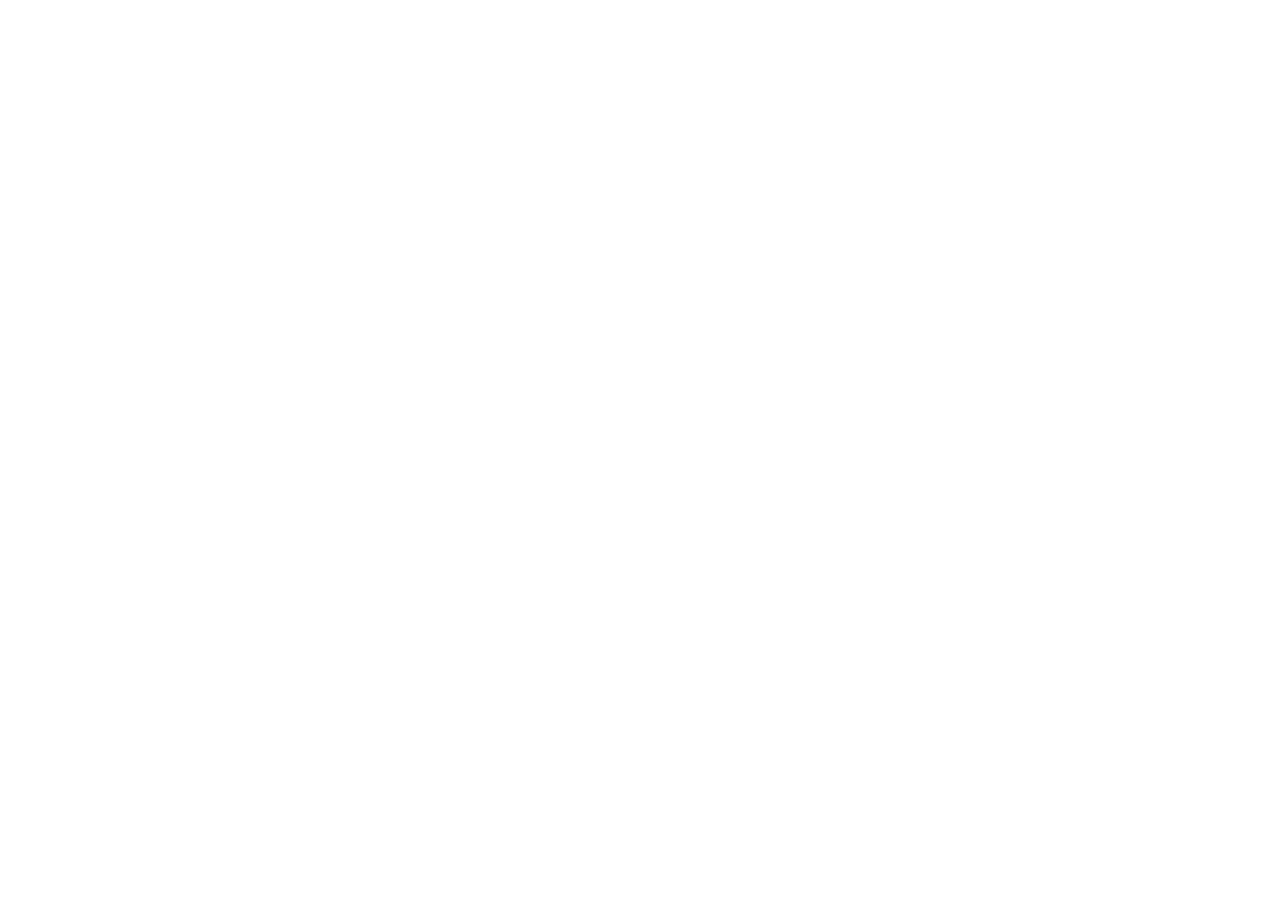
==== index.html @ d836e95f "FIX new thing destroy maps ig" ====
<!DOCTYPE html>
<html lang="en">
<head>
    <meta charset="UTF-8">
    <meta name="viewport" content="width=device-width, initial-scale=1.0">
    <title>Document</title>
    <script src="https://cdn.rawgit.com/dcodeIO/protobuf.js/6.11.3/dist/protobuf.min.js"></script>
    <script async src="https://unpkg.com/es-module-shims@1.3.6/dist/es-module-shims.js"></script>
    <script type="importmap">
        {
          "imports": {
            "three": "https://unpkg.com/three@0.145.0/build/three.module.js"
          }
        }
    </script>
    <script src="https://cdnjs.cloudflare.com/ajax/libs/three.js/110/three.min.js"></script>
    <script src="main.js" type="module" defer></script>
    <link rel="stylesheet" href="style.css">
</head>
<body>
    <main>

    </main>
    <aside>
        <menu>
            <div class="snap">
                <div class="slider">
                    <p class="slider-label">Position</p>
                    <input type="range" min="0" max="16" step="0.01" value="0">
                </div>
                <div class="slider">
                    <p class="slider-label">Rotation</p>
                    <input type="range" min="0" max="90" step="0.01" value="0">
                </div>
            </div>
            <div class="objects">
                <div class="object-start" id="start">S</div>
                <div class="object-finish" id="finish">F</div>
                <div class="object-sign" id="sign"><img src="models/sign-detailed.png"></div>
                <div class="object" id="default"><img src="textures/default.png"></div>
                <div class="object" id="grabbable"><img src="textures/grabbable.png"></div>
                <div class="object" id="ice"><img src="textures/ice.png"></div>
                <div class="object" id="lava"><img src="textures/lava.png"></div>
                <div class="object" id="wood"><img src="textures/wood.png"></div>
                <div class="object" id="grappleable"><img src="textures/grapplable.png"></div>
                <div class="object" id="grappleable_lava"><img src="textures/grapplable_lava.png"></div>
                <div class="object" id="grabbable_crumbling"><img src="textures/grabbable_crumbling.png"></div>
                <div class="object" id="default_colored"><img src="textures/default_colored.png"></div>
                <div class="object" id="bouncing"><img src="textures/bouncing.png"></div>
            </div>
            <div class="shapes">
                <div class="shape selected" id="cube"><img src="models/cube.png"></div>
                <div class="shape" id="sphere"><img src="models/sphere.png"></div>
                <div class="shape" id="cylinder"><img src="models/cylinder.png"></div>
                <div class="shape" id="pyramid"><img src="models/pyramid.png"></div>
                <div class="shape" id="prism"><img src="models/prism.png"></div>
            </div>
            <p>complexity: 0</p>
            <div class="controls">
                <button class="mode" id="scale">
                    <svg width="24px" height="24px" stroke-width="1.5" viewBox="0 0 24 24" fill="none" xmlns="http://www.w3.org/2000/svg" color="#000000"><path d="M9 9L4 4m0 0v4m0-4h4M15 9l5-5m0 0v4m0-4h-4M9 15l-5 5m0 0v-4m0 4h4M15 15l5 5m0 0v-4m0 4h-4" stroke="#000000" stroke-width="1.5" stroke-linecap="round" stroke-linejoin="round"></path></svg>
                </button>
                <button class="mode" id="rotate">
                    <svg xmlns="http://www.w3.org/2000/svg" viewBox="0 0 24 24" width="24" height="24"><path fill="none" d="M0 0h24v24H0z"/><path d="M13.414 6l1.829 1.828-1.415 1.415L9.586 5 13.828.757l1.415 1.415L13.414 4H16a5 5 0 0 1 5 5v4h-2V9a3 3 0 0 0-3-3h-2.586zM15 11v10a1 1 0 0 1-1 1H4a1 1 0 0 1-1-1V11a1 1 0 0 1 1-1h10a1 1 0 0 1 1 1zm-2 1H5v8h8v-8z" fill="#000"/></svg>
                </button>
                <button class="mode" id="move">                     
                    <svg xmlns="http://www.w3.org/2000/svg" viewBox="0 0 24 24" width="24" height="24"><path fill="none" d="M0 0h24v24H0z"/><path d="M11 11V5.828L9.172 7.657 7.757 6.243 12 2l4.243 4.243-1.415 1.414L13 5.828V11h5.172l-1.829-1.828 1.414-1.415L22 12l-4.243 4.243-1.414-1.415L18.172 13H13v5.172l1.828-1.829 1.415 1.414L12 22l-4.243-4.243 1.415-1.414L11 18.172V13H5.828l1.829 1.828-1.414 1.415L2 12l4.243-4.243 1.414 1.415L5.828 11z" fill="#000"/></svg>
                </button>
                <button class="mode" id="clone">
                    <svg width="24px" height="24px" stroke-width="1.5" viewBox="0 0 24 24" fill="none" xmlns="http://www.w3.org/2000/svg" color="#000000"><path d="M19.4 20H9.6a.6.6 0 01-.6-.6V9.6a.6.6 0 01.6-.6h9.8a.6.6 0 01.6.6v9.8a.6.6 0 01-.6.6z" stroke="#000000" stroke-width="1.5" stroke-linecap="round" stroke-linejoin="round"></path><path d="M15 9V4.6a.6.6 0 00-.6-.6H4.6a.6.6 0 00-.6.6v9.8a.6.6 0 00.6.6H9" stroke="#000000" stroke-width="1.5" stroke-linecap="round" stroke-linejoin="round"></path></svg>
                </button>
                <button id="delete">
                    <svg xmlns="http://www.w3.org/2000/svg" viewBox="0 0 24 24" width="24" height="24"><path fill="none" d="M0 0h24v24H0z"/><path d="M17 6h5v2h-2v13a1 1 0 0 1-1 1H5a1 1 0 0 1-1-1V8H2V6h5V3a1 1 0 0 1 1-1h8a1 1 0 0 1 1 1v3zm1 2H6v12h12V8zm-9 3h2v6H9v-6zm4 0h2v6h-2v-6zM9 4v2h6V4H9z" fill="#000"/></svg>
                </button>
            </div>
        </menu>
    </aside>
</body>
</html>
---- style.css ----
html, body, menu, aside, canvas{
    padding: 0;
    margin: 0;
    max-height: 100vh;
    overflow: hidden;
}
body {
    display: flex;
    flex-direction: row;
    height: 100vh;
}
p {
    margin: 0;
}
.slider {
    display: flex;
    flex-direction: row;
    padding: .5rem;
}
.snap {
    display: flex;
    padding: .5rem;
    flex-direction: column;
}
aside {
    background: #252526;
    width: 300px;
    display: none;
}
.objects {
    display: grid;
    justify-content: center;
    grid-template-columns: repeat(3, 70px);
    grid-template-rows: repeat(auto-fill, 1fr);
    grid-gap: 10px;
    padding-inline: 20px;
    border-top: 20px solid #3335;
    border-bottom: 20px solid #3335;
    background: #3335;
    height: 300px;
    overflow-y: scroll;
}
.objects::-webkit-scrollbar {
    width: 0;
}
.objects > div {
    background: #333;
    width: 70px;
    height: 70px;
    color: #fff;
    cursor: pointer;
}
.objects > div.selected, .shape.selected {
    background: #999;
    box-shadow: 0px 0px 6px #999;
}
.objects > div > img {
    height: 70px;
}
.shapes {
    display: grid;
    justify-content: center;
    grid-template-columns: repeat(3, 70px);
    grid-template-rows: repeat(auto-fill, 1fr);
    grid-gap: 10px;
    padding-inline: 20px;
    border-top: 20px solid #3335;
    border-bottom: 20px solid #3335;
    background: #3335;
}
.shape {
    background: #333;
    width: 70px;
    height: 70px;
    color: #fff;
    cursor: pointer;
}
.shape > img {
    height: 70px;
}
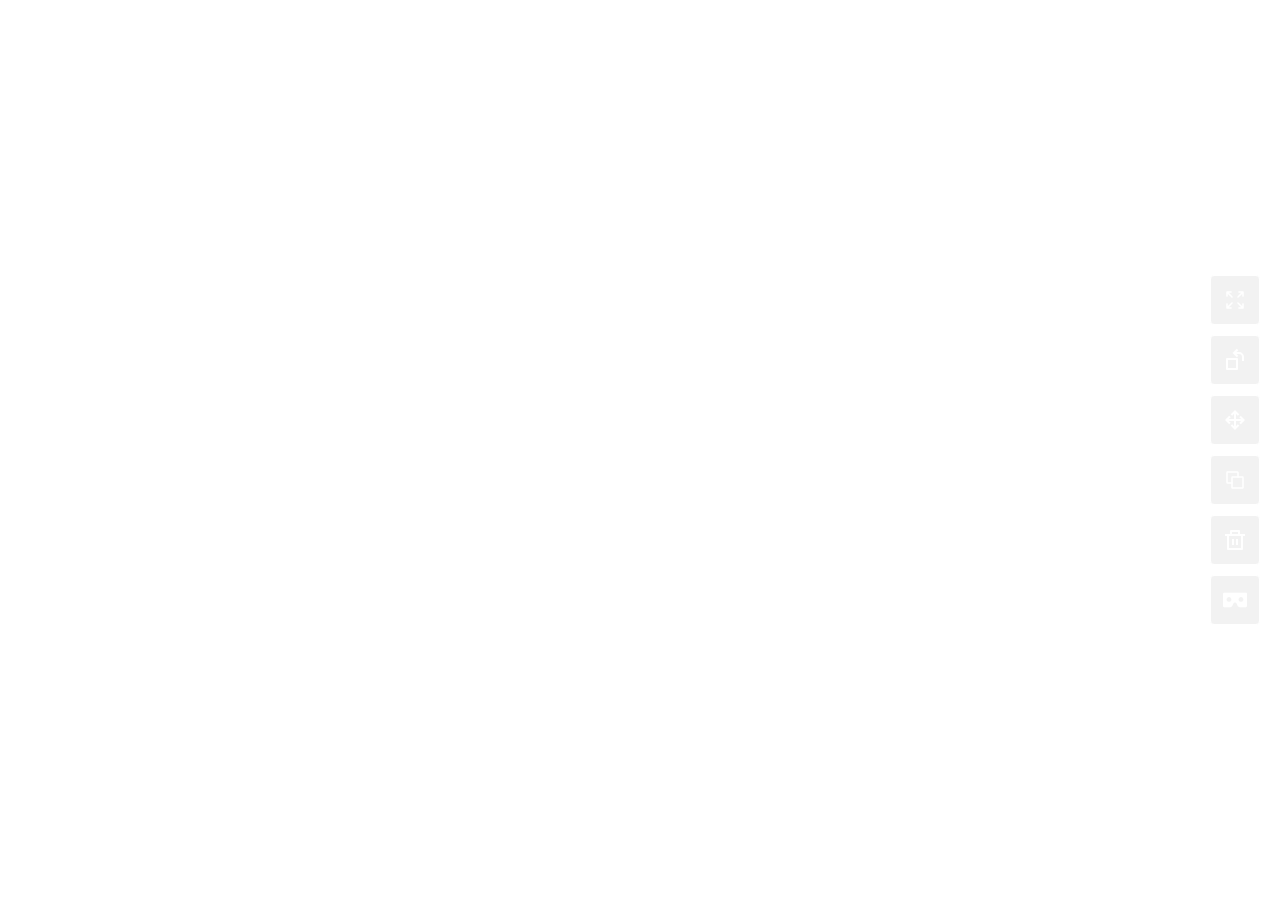
==== commit 0258dd1c: "functionality done" ====
--- a/index.html
+++ b/index.html
@@ -3,7 +3,7 @@
 <head>
     <meta charset="UTF-8">
     <meta name="viewport" content="width=device-width, initial-scale=1.0">
-    <title>Document</title>
+    <title>GRAB Web Editor | .index</title>
     <script src="https://cdn.rawgit.com/dcodeIO/protobuf.js/6.11.3/dist/protobuf.min.js"></script>
     <script async src="https://unpkg.com/es-module-shims@1.3.6/dist/es-module-shims.js"></script>
     <script type="importmap">
@@ -18,62 +18,26 @@
     <link rel="stylesheet" href="style.css">
 </head>
 <body>
-    <main>
-
-    </main>
-    <aside>
-        <menu>
-            <div class="snap">
-                <div class="slider">
-                    <p class="slider-label">Position</p>
-                    <input type="range" min="0" max="16" step="0.01" value="0">
-                </div>
-                <div class="slider">
-                    <p class="slider-label">Rotation</p>
-                    <input type="range" min="0" max="90" step="0.01" value="0">
-                </div>
-            </div>
-            <div class="objects">
-                <div class="object-start" id="start">S</div>
-                <div class="object-finish" id="finish">F</div>
-                <div class="object-sign" id="sign"><img src="models/sign-detailed.png"></div>
-                <div class="object" id="default"><img src="textures/default.png"></div>
-                <div class="object" id="grabbable"><img src="textures/grabbable.png"></div>
-                <div class="object" id="ice"><img src="textures/ice.png"></div>
-                <div class="object" id="lava"><img src="textures/lava.png"></div>
-                <div class="object" id="wood"><img src="textures/wood.png"></div>
-                <div class="object" id="grappleable"><img src="textures/grapplable.png"></div>
-                <div class="object" id="grappleable_lava"><img src="textures/grapplable_lava.png"></div>
-                <div class="object" id="grabbable_crumbling"><img src="textures/grabbable_crumbling.png"></div>
-                <div class="object" id="default_colored"><img src="textures/default_colored.png"></div>
-                <div class="object" id="bouncing"><img src="textures/bouncing.png"></div>
-            </div>
-            <div class="shapes">
-                <div class="shape selected" id="cube"><img src="models/cube.png"></div>
-                <div class="shape" id="sphere"><img src="models/sphere.png"></div>
-                <div class="shape" id="cylinder"><img src="models/cylinder.png"></div>
-                <div class="shape" id="pyramid"><img src="models/pyramid.png"></div>
-                <div class="shape" id="prism"><img src="models/prism.png"></div>
-            </div>
-            <p>complexity: 0</p>
-            <div class="controls">
-                <button class="mode" id="scale">
-                    <svg width="24px" height="24px" stroke-width="1.5" viewBox="0 0 24 24" fill="none" xmlns="http://www.w3.org/2000/svg" color="#000000"><path d="M9 9L4 4m0 0v4m0-4h4M15 9l5-5m0 0v4m0-4h-4M9 15l-5 5m0 0v-4m0 4h4M15 15l5 5m0 0v-4m0 4h-4" stroke="#000000" stroke-width="1.5" stroke-linecap="round" stroke-linejoin="round"></path></svg>
-                </button>
-                <button class="mode" id="rotate">
-                    <svg xmlns="http://www.w3.org/2000/svg" viewBox="0 0 24 24" width="24" height="24"><path fill="none" d="M0 0h24v24H0z"/><path d="M13.414 6l1.829 1.828-1.415 1.415L9.586 5 13.828.757l1.415 1.415L13.414 4H16a5 5 0 0 1 5 5v4h-2V9a3 3 0 0 0-3-3h-2.586zM15 11v10a1 1 0 0 1-1 1H4a1 1 0 0 1-1-1V11a1 1 0 0 1 1-1h10a1 1 0 0 1 1 1zm-2 1H5v8h8v-8z" fill="#000"/></svg>
-                </button>
-                <button class="mode" id="move">                     
-                    <svg xmlns="http://www.w3.org/2000/svg" viewBox="0 0 24 24" width="24" height="24"><path fill="none" d="M0 0h24v24H0z"/><path d="M11 11V5.828L9.172 7.657 7.757 6.243 12 2l4.243 4.243-1.415 1.414L13 5.828V11h5.172l-1.829-1.828 1.414-1.415L22 12l-4.243 4.243-1.414-1.415L18.172 13H13v5.172l1.828-1.829 1.415 1.414L12 22l-4.243-4.243 1.415-1.414L11 18.172V13H5.828l1.829 1.828-1.414 1.415L2 12l4.243-4.243 1.414 1.415L5.828 11z" fill="#000"/></svg>
-                </button>
-                <button class="mode" id="clone">
-                    <svg width="24px" height="24px" stroke-width="1.5" viewBox="0 0 24 24" fill="none" xmlns="http://www.w3.org/2000/svg" color="#000000"><path d="M19.4 20H9.6a.6.6 0 01-.6-.6V9.6a.6.6 0 01.6-.6h9.8a.6.6 0 01.6.6v9.8a.6.6 0 01-.6.6z" stroke="#000000" stroke-width="1.5" stroke-linecap="round" stroke-linejoin="round"></path><path d="M15 9V4.6a.6.6 0 00-.6-.6H4.6a.6.6 0 00-.6.6v9.8a.6.6 0 00.6.6H9" stroke="#000000" stroke-width="1.5" stroke-linecap="round" stroke-linejoin="round"></path></svg>
-                </button>
-                <button id="delete">
-                    <svg xmlns="http://www.w3.org/2000/svg" viewBox="0 0 24 24" width="24" height="24"><path fill="none" d="M0 0h24v24H0z"/><path d="M17 6h5v2h-2v13a1 1 0 0 1-1 1H5a1 1 0 0 1-1-1V8H2V6h5V3a1 1 0 0 1 1-1h8a1 1 0 0 1 1 1v3zm1 2H6v12h12V8zm-9 3h2v6H9v-6zm4 0h2v6h-2v-6zM9 4v2h6V4H9z" fill="#000"/></svg>
-                </button>
-            </div>
-        </menu>
-    </aside>
+    <main id="viewport"></main>
+    <menu id="controls">
+        <button id="scale-btn">
+            <svg viewBox="0 0 24 24" width="24" height="24" stroke="currentColor" stroke-width="1.5" fill="none" stroke-linecap="round" stroke-linejoin="round"><path d="M9 9L4 4m0 0v4m0-4h4M15 9l5-5m0 0v4m0-4h-4M9 15l-5 5m0 0v-4m0 4h4M15 15l5 5m0 0v-4m0 4h-4"></path></svg>
+        </button>
+        <button id="rotate-btn">
+            <svg viewBox="0 0 24 24" width="24" height="24" stroke="none" stroke-width="1.5" fill="currentColor" stroke-linecap="round" stroke-linejoin="round"><path d="M13.414 6l1.829 1.828-1.415 1.415L9.586 5 13.828.757l1.415 1.415L13.414 4H16a5 5 0 0 1 5 5v4h-2V9a3 3 0 0 0-3-3h-2.586zM15 11v10a1 1 0 0 1-1 1H4a1 1 0 0 1-1-1V11a1 1 0 0 1 1-1h10a1 1 0 0 1 1 1zm-2 1H5v8h8v-8z"/></svg>
+        </button>
+        <button id="translate-btn">                     
+            <svg viewBox="0 0 24 24" width="24" height="24" stroke="none" stroke-width="1.5" fill="currentColor" stroke-linecap="round" stroke-linejoin="round"><path d="M11 11V5.828L9.172 7.657 7.757 6.243 12 2l4.243 4.243-1.415 1.414L13 5.828V11h5.172l-1.829-1.828 1.414-1.415L22 12l-4.243 4.243-1.414-1.415L18.172 13H13v5.172l1.828-1.829 1.415 1.414L12 22l-4.243-4.243 1.415-1.414L11 18.172V13H5.828l1.829 1.828-1.414 1.415L2 12l4.243-4.243 1.414 1.415L5.828 11z"/></svg>
+        </button>
+        <button id="clone-btn">
+            <svg viewBox="0 0 24 24" width="24" height="24" stroke="currentColor" stroke-width="1.5" fill="none" stroke-linecap="round" stroke-linejoin="round"><path d="M19.4 20H9.6a.6.6 0 01-.6-.6V9.6a.6.6 0 01.6-.6h9.8a.6.6 0 01.6.6v9.8a.6.6 0 01-.6.6z"></path><path d="M15 9V4.6a.6.6 0 00-.6-.6H4.6a.6.6 0 00-.6.6v9.8a.6.6 0 00.6.6H9"></path></svg>
+        </button>
+        <button id="delete-btn">
+            <svg viewBox="0 0 24 24" width="24" height="24" stroke="none" stroke-width="1.5" fill="currentColor" stroke-linecap="round" stroke-linejoin="round"><path d="M17 6h5v2h-2v13a1 1 0 0 1-1 1H5a1 1 0 0 1-1-1V8H2V6h5V3a1 1 0 0 1 1-1h8a1 1 0 0 1 1 1v3zm1 2H6v12h12V8zm-9 3h2v6H9v-6zm4 0h2v6h-2v-6zM9 4v2h6V4H9z"/></svg>
+        </button>
+        <button id="vr-btn">
+            <svg viewBox="0 0 640 512" width="640" height="512"><path fill="currentColor" d="M608 64H32C14.33 64 0 78.33 0 96v320c0 17.67 14.33 32 32 32h160.22c25.19 0 48.03-14.77 58.36-37.74l27.74-61.64C286.21 331.08 302.35 320 320 320s33.79 11.08 41.68 28.62l27.74 61.64C399.75 433.23 422.6 448 447.78 448H608c17.67 0 32-14.33 32-32V96c0-17.67-14.33-32-32-32zM160 304c-35.35 0-64-28.65-64-64s28.65-64 64-64s64 28.65 64 64s-28.65 64-64 64zm320 0c-35.35 0-64-28.65-64-64s28.65-64 64-64s64 28.65 64 64s-28.65 64-64 64z"/></svg>
+        </button>
+    </menu>
 </body>
 </html>--- a/style.css
+++ b/style.css
@@ -1,4 +1,4 @@
-html, body, menu, aside, canvas{
+html, body, menu, canvas{
     padding: 0;
     margin: 0;
     max-height: 100vh;
@@ -9,72 +9,47 @@
     flex-direction: row;
     height: 100vh;
 }
-p {
+#controls {
+    display: flex;
+    gap: 10px;
+    justify-content: center;
+    align-items: center;
+    flex-direction: row;
+    width: calc(100svw - 40px);
+    height: fit-content;
+    position: fixed;
+    bottom: 0;
+    right: 0;
+    padding: 20px;
+    z-index: 10;
+}
+#controls button {
+    width: 50px;
+    height: 50px;
     margin: 0;
+    padding: 10px;
+    cursor: pointer;
+    padding: 12px 6px;
+    border: 1px solid rgb(255, 255, 255);
+    border-radius: 4px;
+    background: rgba(0, 0, 0, 0.1);
+    color: rgb(255, 255, 255);
+    font: 13px sans-serif;
+    text-align: center;
+    opacity: 0.5;
+    outline: none;
 }
-.slider {
-    display: flex;
-    flex-direction: row;
-    padding: .5rem;
+#controls svg {
+    height: 24px;
+    width: 24px;
 }
-.snap {
-    display: flex;
-    padding: .5rem;
-    flex-direction: column;
+#VRButton {
+    display: none !important;
 }
-aside {
-    background: #252526;
-    width: 300px;
-    display: none;
-}
-.objects {
-    display: grid;
-    justify-content: center;
-    grid-template-columns: repeat(3, 70px);
-    grid-template-rows: repeat(auto-fill, 1fr);
-    grid-gap: 10px;
-    padding-inline: 20px;
-    border-top: 20px solid #3335;
-    border-bottom: 20px solid #3335;
-    background: #3335;
-    height: 300px;
-    overflow-y: scroll;
-}
-.objects::-webkit-scrollbar {
-    width: 0;
-}
-.objects > div {
-    background: #333;
-    width: 70px;
-    height: 70px;
-    color: #fff;
-    cursor: pointer;
-}
-.objects > div.selected, .shape.selected {
-    background: #999;
-    box-shadow: 0px 0px 6px #999;
-}
-.objects > div > img {
-    height: 70px;
-}
-.shapes {
-    display: grid;
-    justify-content: center;
-    grid-template-columns: repeat(3, 70px);
-    grid-template-rows: repeat(auto-fill, 1fr);
-    grid-gap: 10px;
-    padding-inline: 20px;
-    border-top: 20px solid #3335;
-    border-bottom: 20px solid #3335;
-    background: #3335;
-}
-.shape {
-    background: #333;
-    width: 70px;
-    height: 70px;
-    color: #fff;
-    cursor: pointer;
-}
-.shape > img {
-    height: 70px;
+@media screen and (orientation: landscape) {
+    #controls {
+        flex-direction: column;
+        width: fit-content;
+        height: calc(100svh - 40px);
+    }
 }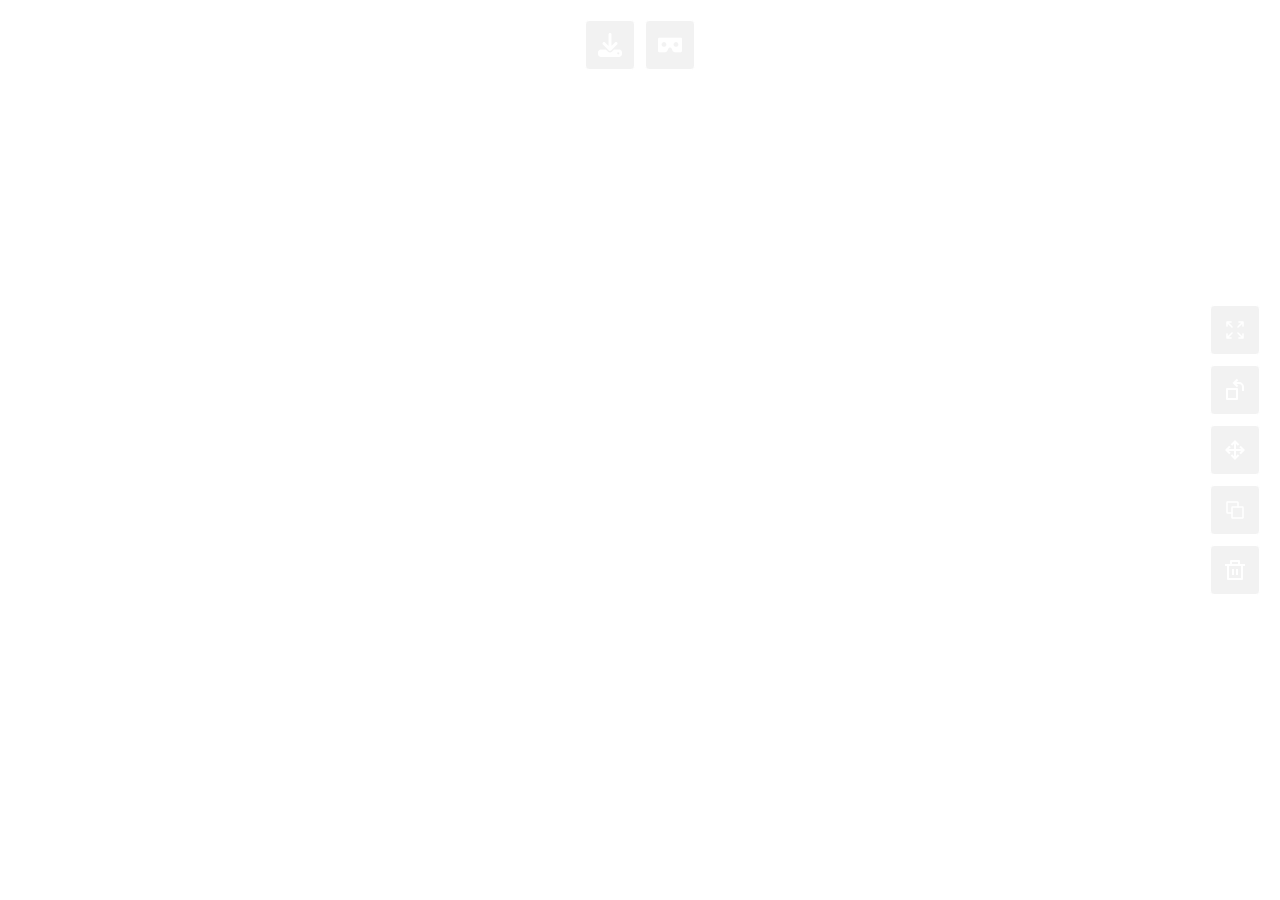
==== commit 5602856e: "export" ====
--- a/index.html
+++ b/index.html
@@ -19,6 +19,16 @@
 </head>
 <body>
     <main id="viewport"></main>
+
+    <menu id="main-controls">
+        <button id="export-btn">
+            <svg viewBox="0 0 512 512" fill="currentColor"><path d="M288 32c0-17.7-14.3-32-32-32s-32 14.3-32 32V274.7l-73.4-73.4c-12.5-12.5-32.8-12.5-45.3 0s-12.5 32.8 0 45.3l128 128c12.5 12.5 32.8 12.5 45.3 0l128-128c12.5-12.5 12.5-32.8 0-45.3s-32.8-12.5-45.3 0L288 274.7V32zM64 352c-35.3 0-64 28.7-64 64v32c0 35.3 28.7 64 64 64H448c35.3 0 64-28.7 64-64V416c0-35.3-28.7-64-64-64H346.5l-45.3 45.3c-25 25-65.5 25-90.5 0L165.5 352H64zm368 56a24 24 0 1 1 0 48 24 24 0 1 1 0-48z"/></svg>
+        </button>
+        <button id="vr-btn">
+            <svg viewBox="0 0 640 512" width="640" height="512"><path fill="currentColor" d="M608 64H32C14.33 64 0 78.33 0 96v320c0 17.67 14.33 32 32 32h160.22c25.19 0 48.03-14.77 58.36-37.74l27.74-61.64C286.21 331.08 302.35 320 320 320s33.79 11.08 41.68 28.62l27.74 61.64C399.75 433.23 422.6 448 447.78 448H608c17.67 0 32-14.33 32-32V96c0-17.67-14.33-32-32-32zM160 304c-35.35 0-64-28.65-64-64s28.65-64 64-64s64 28.65 64 64s-28.65 64-64 64zm320 0c-35.35 0-64-28.65-64-64s28.65-64 64-64s64 28.65 64 64s-28.65 64-64 64z"/></svg>
+        </button>
+    </menu>
+
     <menu id="controls">
         <button id="scale-btn">
             <svg viewBox="0 0 24 24" width="24" height="24" stroke="currentColor" stroke-width="1.5" fill="none" stroke-linecap="round" stroke-linejoin="round"><path d="M9 9L4 4m0 0v4m0-4h4M15 9l5-5m0 0v4m0-4h-4M9 15l-5 5m0 0v-4m0 4h4M15 15l5 5m0 0v-4m0 4h-4"></path></svg>
@@ -35,9 +45,6 @@
         <button id="delete-btn">
             <svg viewBox="0 0 24 24" width="24" height="24" stroke="none" stroke-width="1.5" fill="currentColor" stroke-linecap="round" stroke-linejoin="round"><path d="M17 6h5v2h-2v13a1 1 0 0 1-1 1H5a1 1 0 0 1-1-1V8H2V6h5V3a1 1 0 0 1 1-1h8a1 1 0 0 1 1 1v3zm1 2H6v12h12V8zm-9 3h2v6H9v-6zm4 0h2v6h-2v-6zM9 4v2h6V4H9z"/></svg>
         </button>
-        <button id="vr-btn">
-            <svg viewBox="0 0 640 512" width="640" height="512"><path fill="currentColor" d="M608 64H32C14.33 64 0 78.33 0 96v320c0 17.67 14.33 32 32 32h160.22c25.19 0 48.03-14.77 58.36-37.74l27.74-61.64C286.21 331.08 302.35 320 320 320s33.79 11.08 41.68 28.62l27.74 61.64C399.75 433.23 422.6 448 447.78 448H608c17.67 0 32-14.33 32-32V96c0-17.67-14.33-32-32-32zM160 304c-35.35 0-64-28.65-64-64s28.65-64 64-64s64 28.65 64 64s-28.65 64-64 64zm320 0c-35.35 0-64-28.65-64-64s28.65-64 64-64s64 28.65 64 64s-28.65 64-64 64z"/></svg>
-        </button>
     </menu>
 </body>
 </html>--- a/style.css
+++ b/style.css
@@ -23,7 +23,21 @@
     padding: 20px;
     z-index: 10;
 }
-#controls button {
+#main-controls {
+    display: flex;
+    gap: 10px;
+    justify-content: center;
+    align-items: center;
+    flex-direction: row;
+    width: calc(100svw - 40px);
+    height: fit-content;
+    position: fixed;
+    top: 0;
+    right: 0;
+    padding: 20px;
+    z-index: 10;
+}
+menu button {
     width: 50px;
     height: 50px;
     margin: 0;
@@ -39,7 +53,7 @@
     opacity: 0.5;
     outline: none;
 }
-#controls svg {
+menu svg {
     height: 24px;
     width: 24px;
 }
